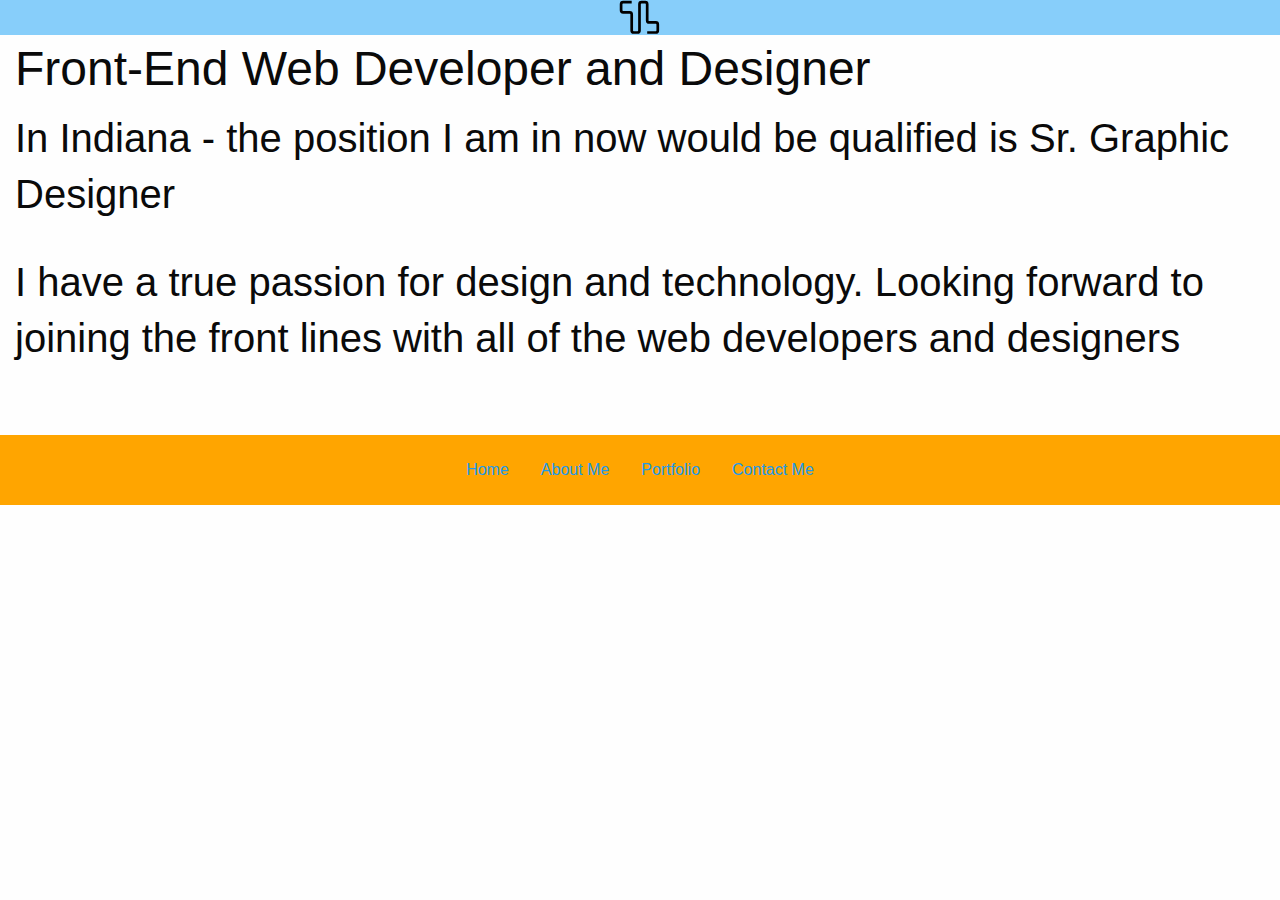
==== Zipline Build a Personal Portfolio Website/index.html @ f0b24d99 "Bootstrap > Foundation" ====
<!doctype html>
<html class="no-js" lang="en">
  <head>
    <meta charset="utf-8" />
    <meta http-equiv="x-ua-compatible" content="ie=edge">
    <meta name="viewport" content="width=device-width, initial-scale=1.0" />
    <title>Zipline: Build a Personal Website</title>
    <link rel="stylesheet" href="css/foundation.css" />
    <link rel="stylesheet" href="css/app.css"/>
    <link rel="stylesheet" href="css/style.css">
  </head>
  <body>
    <row>
      <div class="logo large-12 columns"><svg xmlns="http://www.w3.org/2000/svg" version="1.1" x="0" y="0" width="41.2" height="34.8" viewBox="113.3 83.2 41.2 34.8" enable-background="new 113.285 83.203 41.166 34.832" xml:space="preserve"><path fill="none" stroke="#000000" stroke-width="2.7" stroke-miterlimit="10" d="M126 85.4h-8.6c-1.1 0-2 0.9-2 2v6.1c0 1.1 0.9 2 2 2h6.6c1.1 0 2 0.9 2 2v16.2c0 1.1 0.9 2 2 2h3.8c1.1 0 2-0.9 2-2V103.7 87.4c0-1.1 0.9-2 2-2h3.7c1.1 0 2 0.9 2 2v16.2c0 1.1 0.9 2 2 2h6.6c1.1 0 2 0.9 2 2v6.1c0 1.1-0.9 2-2 2h-8.6"/></svg>
      </div>

      <div class="small-12 medium-12 large-12 columns header">
        <h1>Front-End Web Developer and Designer</h1>
        <h2>In Indiana - the position I am in now would be qualified is Sr. Graphic Designer</h2>
        <br>
        <h2>I have a true passion for design and technology. Looking forward to joining the front lines with all of the web developers and designers</h2>
      </div>

      <ul class="small-12 medium-12 large-12 columns nav menu">
        <li><a href="#">Home</a></li>
        <li><a href="#">About Me</a></li>
        <li><a href="#">Portfolio</a></li>
        <li><a href="#">Contact Me</a></li>
      </ul>

    </row>

    <script src="js/vendor/jquery.min.js"></script>
    <script src="js/vendor/what-input.min.js"></script>
    <script src="js/foundation.min.js"></script>
    <script src="js/app.js"></script>
  </body>
</html>
---- Zipline Build a Personal Portfolio Website/css/style.css ----
.logo{
  background-color: LightSkyBlue;
  display: inline-flex;
  justify-content: center;
}

.header{
  background-image: url("http://www.fillmurray.com/960/300");
  background-size: cover;
  width:100%;
  height: 400px;
}
.nav{
  display: inline-flex;
  justify-content: center;
  background-color: orange;
  padding: 1em;
}

.active{
  border-bottom: 5px solid LightSkyBlue;
}
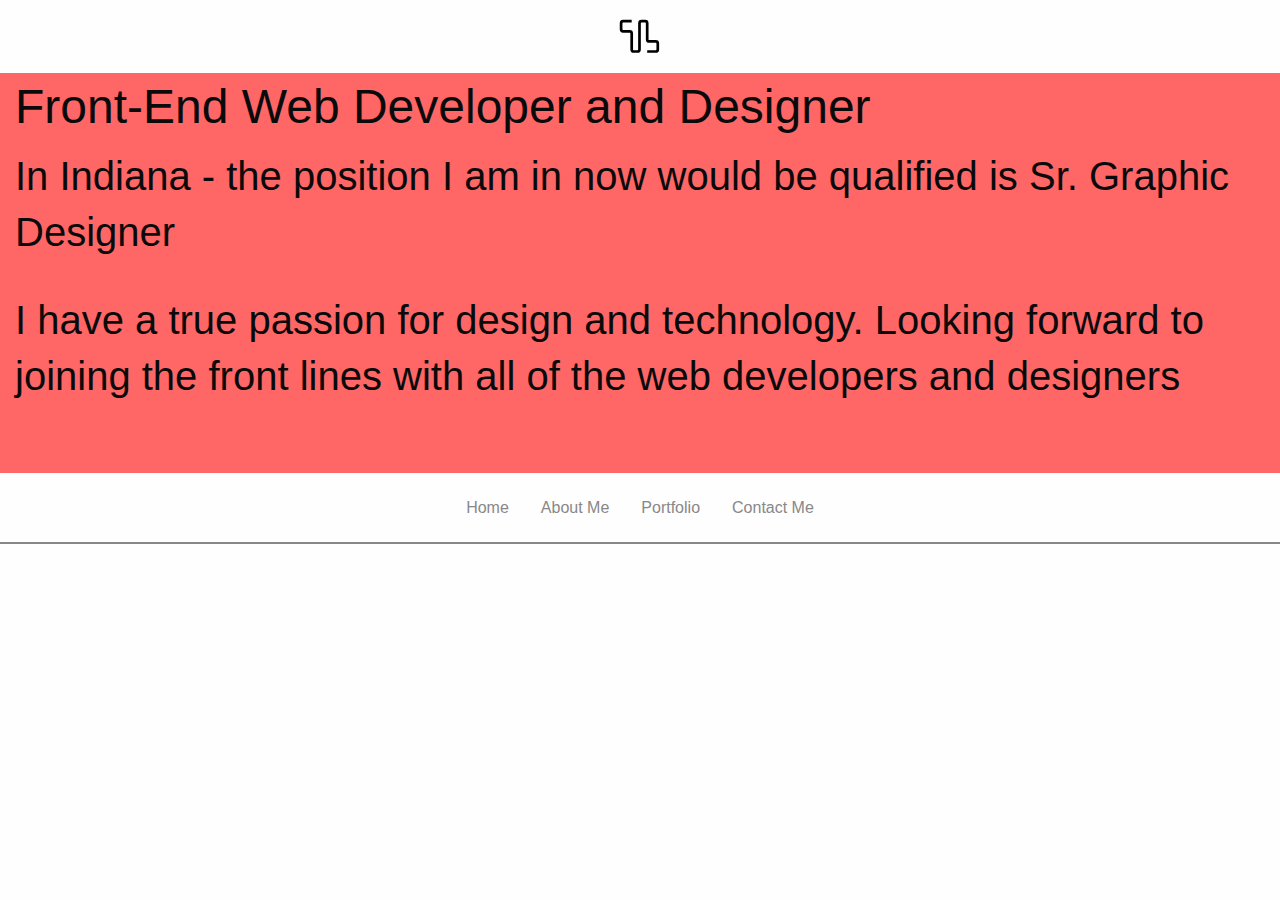
==== commit 926c9896: "fixed navigation and hover" ====
--- a/Zipline Build a Personal Portfolio Website/index.html
+++ b/Zipline Build a Personal Portfolio Website/index.html
@@ -14,19 +14,21 @@
       <div class="logo large-12 columns"><svg xmlns="http://www.w3.org/2000/svg" version="1.1" x="0" y="0" width="41.2" height="34.8" viewBox="113.3 83.2 41.2 34.8" enable-background="new 113.285 83.203 41.166 34.832" xml:space="preserve"><path fill="none" stroke="#000000" stroke-width="2.7" stroke-miterlimit="10" d="M126 85.4h-8.6c-1.1 0-2 0.9-2 2v6.1c0 1.1 0.9 2 2 2h6.6c1.1 0 2 0.9 2 2v16.2c0 1.1 0.9 2 2 2h3.8c1.1 0 2-0.9 2-2V103.7 87.4c0-1.1 0.9-2 2-2h3.7c1.1 0 2 0.9 2 2v16.2c0 1.1 0.9 2 2 2h6.6c1.1 0 2 0.9 2 2v6.1c0 1.1-0.9 2-2 2h-8.6"/></svg>
       </div>
 
-      <div class="small-12 medium-12 large-12 columns header">
+      <div class="small-12 medium-12 large-12 columns" id="header">
         <h1>Front-End Web Developer and Designer</h1>
         <h2>In Indiana - the position I am in now would be qualified is Sr. Graphic Designer</h2>
         <br>
         <h2>I have a true passion for design and technology. Looking forward to joining the front lines with all of the web developers and designers</h2>
       </div>
 
-      <ul class="small-12 medium-12 large-12 columns nav menu">
+      <ul class="small-12 medium-12 large-12 columns menu" id="nav">
         <li><a href="#">Home</a></li>
         <li><a href="#">About Me</a></li>
         <li><a href="#">Portfolio</a></li>
         <li><a href="#">Contact Me</a></li>
       </ul>
+
+      <div class="large-12 column line"></div>
 
     </row>
 
--- a/Zipline Build a Personal Portfolio Website/css/style.css
+++ b/Zipline Build a Personal Portfolio Website/css/style.css
@@ -1,22 +1,36 @@
 .logo{
-  background-color: LightSkyBlue;
   display: inline-flex;
   justify-content: center;
+  padding: 1.2em;
 }
 
-.header{
-  background-image: url("http://www.fillmurray.com/960/300");
-  background-size: cover;
+#header{
+  background-color: rgba(255, 0, 0, 0.6);
   width:100%;
   height: 400px;
 }
-.nav{
+
+#nav{
   display: inline-flex;
   justify-content: center;
-  background-color: orange;
+  background-color: ;
   padding: 1em;
 }
 
-.active{
-  border-bottom: 5px solid LightSkyBlue;
+#nav li a{
+  color: #888;
+  padding-bottom: 23px;
+  margin-bottom: -13px;
 }
+
+#nav li a:hover{
+  color: LightSkyBlue;
+  border-bottom: 3px solid LightSkyBlue;
+  margin-bottom: -16px;
+}
+
+.line{
+  border-bottom: 2px solid #888;
+  height: 2px;
+
+}
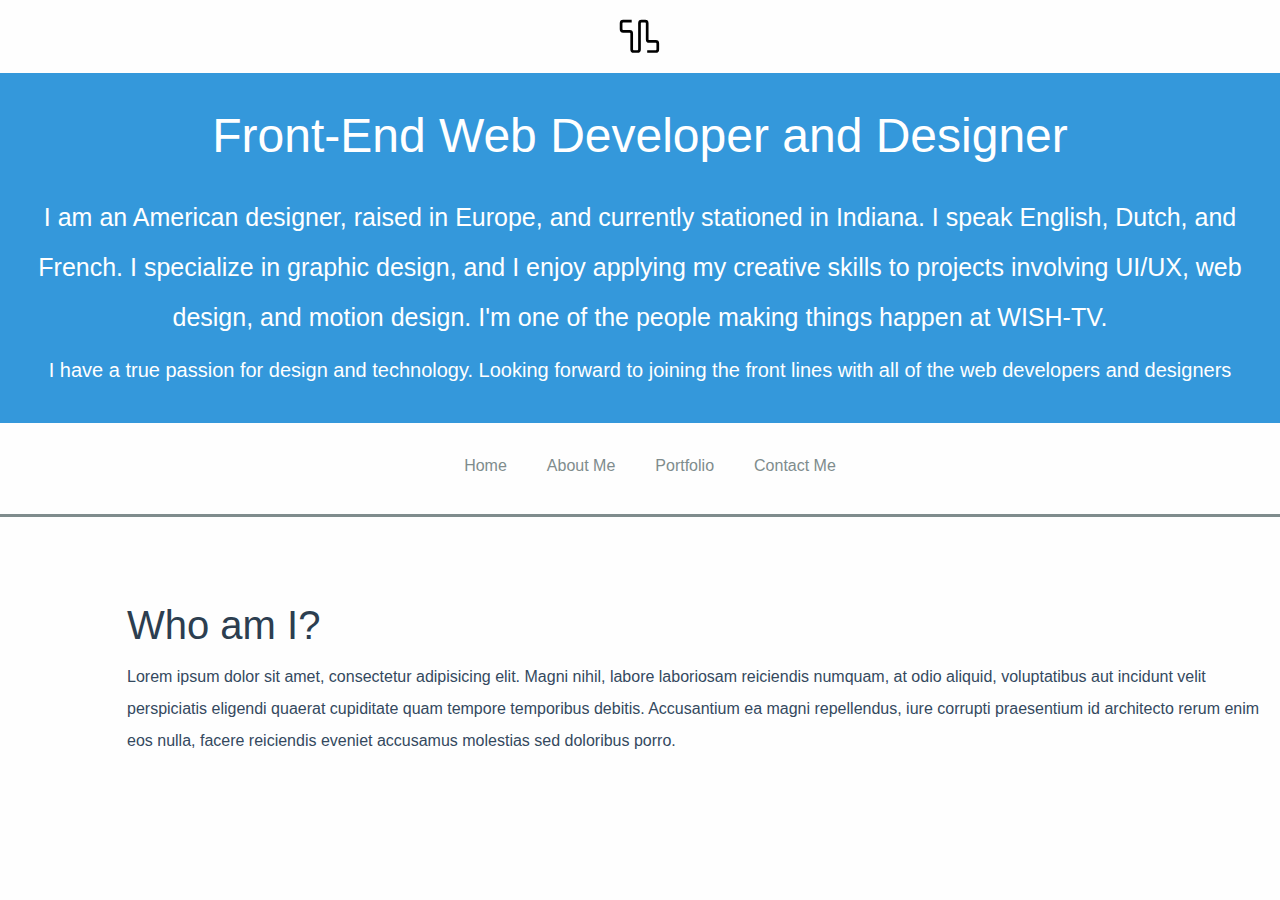
==== commit e902238e: "spacing" ====
--- a/Zipline Build a Personal Portfolio Website/index.html
+++ b/Zipline Build a Personal Portfolio Website/index.html
@@ -10,18 +10,18 @@
     <link rel="stylesheet" href="css/style.css">
   </head>
   <body>
-    <row>
+    <row class="container">
       <div class="logo large-12 columns"><svg xmlns="http://www.w3.org/2000/svg" version="1.1" x="0" y="0" width="41.2" height="34.8" viewBox="113.3 83.2 41.2 34.8" enable-background="new 113.285 83.203 41.166 34.832" xml:space="preserve"><path fill="none" stroke="#000000" stroke-width="2.7" stroke-miterlimit="10" d="M126 85.4h-8.6c-1.1 0-2 0.9-2 2v6.1c0 1.1 0.9 2 2 2h6.6c1.1 0 2 0.9 2 2v16.2c0 1.1 0.9 2 2 2h3.8c1.1 0 2-0.9 2-2V103.7 87.4c0-1.1 0.9-2 2-2h3.7c1.1 0 2 0.9 2 2v16.2c0 1.1 0.9 2 2 2h6.6c1.1 0 2 0.9 2 2v6.1c0 1.1-0.9 2-2 2h-8.6"/></svg>
       </div>
 
-      <div class="small-12 medium-12 large-12 columns" id="header">
-        <h1>Front-End Web Developer and Designer</h1>
-        <h2>In Indiana - the position I am in now would be qualified is Sr. Graphic Designer</h2>
+      <div class="small-12 medium-12 large-12 columns inline" id="header">
+        <h1 class="small-12 medium-12 large-12 columns">Front-End Web Developer and Designer</h1><br>
+        <h4 class="small-12 medium-12 large-12 columns">I am an American designer, raised in Europe, and currently stationed in Indiana. I speak English, Dutch, and French. I specialize in graphic design, and I enjoy applying my creative skills to projects involving UI/UX, web design, and motion design. I'm one of the people making things happen at <a href="http://www.wishtv.com">WISH-TV</a>.</h4>
         <br>
-        <h2>I have a true passion for design and technology. Looking forward to joining the front lines with all of the web developers and designers</h2>
+        <h5 class="small-12 medium-12 large-12 columns">I have a true passion for design and technology. Looking forward to joining the front lines with all of the web developers and designers</h5>
       </div>
 
-      <ul class="small-12 medium-12 large-12 columns menu" id="nav">
+      <ul class="small-12 medium-12 large-12 columns" id="nav">
         <li><a href="#">Home</a></li>
         <li><a href="#">About Me</a></li>
         <li><a href="#">Portfolio</a></li>
@@ -29,6 +29,13 @@
       </ul>
 
       <div class="large-12 column line"></div>
+
+      <row>
+        <div class="about-me-positioning">
+          <h2 class="large-12 medium-12 column" id="about-me">Who am I?</h2>
+          <h6 class="large-12 medium-12 column lead-text">Lorem ipsum dolor sit amet, consectetur adipisicing elit. Magni nihil, labore laboriosam reiciendis numquam, at odio aliquid, voluptatibus aut incidunt velit perspiciatis eligendi quaerat cupiditate quam tempore temporibus debitis. Accusantium ea magni repellendus, iure corrupti praesentium id architecto rerum enim eos nulla, facere reiciendis eveniet accusamus molestias sed doloribus porro.</h6>
+        </div>
+      </row>
 
     </row>
 
--- a/Zipline Build a Personal Portfolio Website/css/style.css
+++ b/Zipline Build a Personal Portfolio Website/css/style.css
@@ -1,3 +1,7 @@
+ul li{
+  list-style: none;
+}
+
 .logo{
   display: inline-flex;
   justify-content: center;
@@ -5,32 +9,53 @@
 }
 
 #header{
-  background-color: rgba(255, 0, 0, 0.6);
+  background-color: rgba(52, 152, 219,1.0);
+  background-size: cover;
   width:100%;
-  height: 400px;
+  height: 350px;
+  text-align: center;
+  padding: 15px 10px;
+}
+#header h1,h4,h5,a{
+  color: #fff;
+  line-height: 2;
 }
 
 #nav{
   display: inline-flex;
   justify-content: center;
   background-color: ;
-  padding: 1em;
+  padding: 1.7em 1em 1em 1em;
 }
 
 #nav li a{
-  color: #888;
-  padding-bottom: 23px;
-  margin-bottom: -13px;
+  color: #7f8c8d;
+  margin: 20px 30px -13px 10px;
 }
 
-#nav li a:hover{
-  color: LightSkyBlue;
-  border-bottom: 3px solid LightSkyBlue;
-  margin-bottom: -16px;
+#nav li:hover{
+  color: #3498db;
+  border-bottom: 3px solid #3498db;
+  margin-bottom: -32px;
 }
 
 .line{
-  border-bottom: 2px solid #888;
-  height: 2px;
+  border-bottom: 3px solid #7f8c8d;
+}
 
+.about-me-positioning{
+  margin-left: 7em;
 }
+
+#about-me{
+  margin-top: 2em;
+}
+
+h2{
+  color: #2c3e50;
+}
+
+.lead-text{
+  color: #34495e;
+  line-height: 2;
+}
